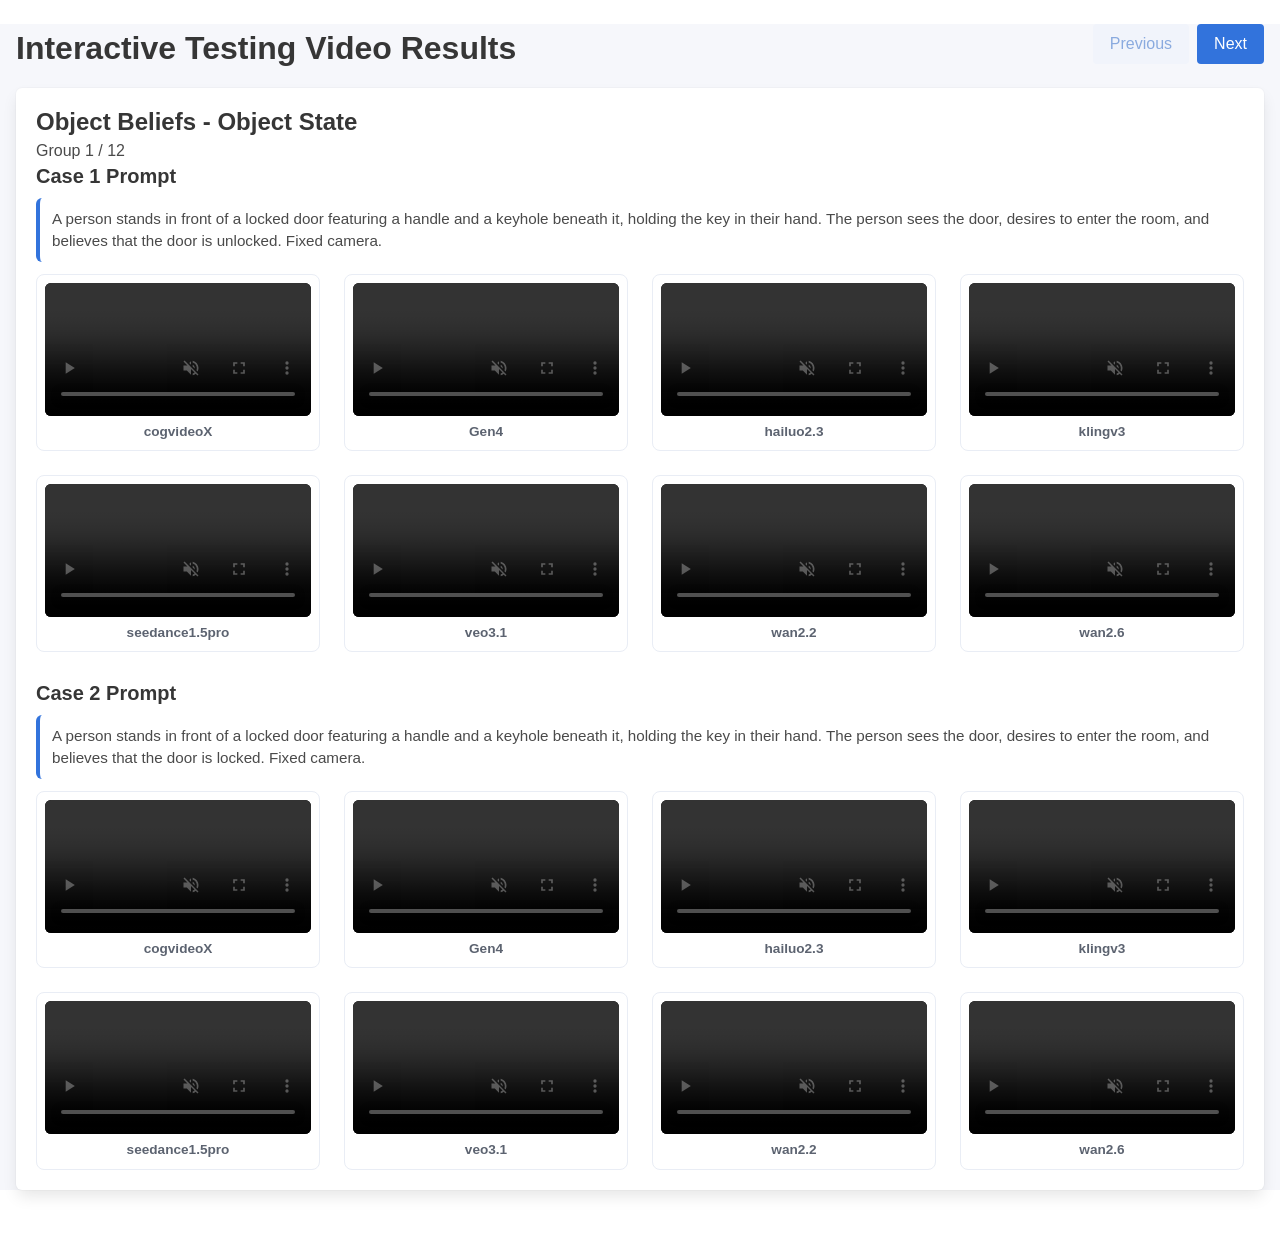
==== interactive_results.html @ 5a91885a "video demo add" ====
<!DOCTYPE html>
<html>
<head>
  <meta charset="utf-8">
  <meta name="viewport" content="width=device-width, initial-scale=1">
  <title>MindWorldBench - Interactive Video Results</title>
  <link rel="stylesheet" href="static/css/bulma.min.css">
  <style>
    body {
      background: #f6f7fb;
    }
    .page-wrap {
      max-width: 1280px;
      margin: 24px auto 48px;
      padding: 0 16px;
    }
    .topbar {
      display: flex;
      justify-content: space-between;
      align-items: center;
      gap: 12px;
      margin-bottom: 16px;
      flex-wrap: wrap;
    }
    .group-title {
      margin-bottom: 12px !important;
    }
    .prompt-box {
      background: #ffffff;
      border-left: 4px solid #3273dc;
      padding: 10px 12px;
      margin-bottom: 12px;
      border-radius: 6px;
      font-size: 0.95rem;
      line-height: 1.45;
    }
    .video-card {
      background: #fff;
      border: 1px solid #e9edf5;
      border-radius: 8px;
      padding: 8px;
    }
    .video-card video {
      width: 100%;
      border-radius: 6px;
      display: block;
      background: #000;
    }
    .model-label {
      text-align: center;
      font-size: 0.85rem;
      color: #5c6370;
      margin-top: 6px;
      margin-bottom: 0;
      font-weight: 600;
    }
    .case-title {
      margin-top: 18px;
      margin-bottom: 10px !important;
    }
  </style>
</head>
<body>
  <div class="page-wrap">
    <div class="topbar">
      <h1 class="title is-3" style="margin:0;">Interactive Testing Video Results</h1>
      <div class="buttons" style="margin:0;">
        <button id="prevBtn" class="button is-link is-light">Previous</button>
        <button id="nextBtn" class="button is-link">Next</button>
      </div>
    </div>

    <div class="box">
      <h2 id="groupTitle" class="title is-4 group-title"></h2>
      <p id="groupCounter" class="subtitle is-6" style="margin-top:-6px;"></p>

      <h3 class="title is-5 case-title">Case 1 Prompt</h3>
      <div id="case1Prompt" class="prompt-box"></div>
      <div id="case1Grid" class="columns is-multiline"></div>

      <h3 class="title is-5 case-title">Case 2 Prompt</h3>
      <div id="case2Prompt" class="prompt-box"></div>
      <div id="case2Grid" class="columns is-multiline"></div>
    </div>
  </div>

  <script>
    const models = [
      { key: "cog", label: "cogvideoX" },
      { key: "Gen4", label: "Gen4" },
      { key: "hailuo2.3", label: "hailuo2.3" },
      { key: "kling", label: "klingv3" },
      { key: "seedance1.5pro", label: "seedance1.5pro" },
      { key: "veo3.1", label: "veo3.1" },
      { key: "wan2.2", label: "wan2.2" },
      { key: "wan2.6", label: "wan2.6" }
    ];

    const groups = [
      {
        title: "Object Beliefs - Object State",
        case1Prompt: "A person stands in front of a locked door featuring a handle and a keyhole beneath it, holding the key in their hand. The person sees the door, desires to enter the room, and believes that the door is unlocked. Fixed camera.",
        case2Prompt: "A person stands in front of a locked door featuring a handle and a keyhole beneath it, holding the key in their hand. The person sees the door, desires to enter the room, and believes that the door is locked. Fixed camera."
      },
      {
        title: "Object Beliefs - Object Attributes",
        case1Prompt: "A person stands in a kitchen seeing a recently heated pot on the stove and a pair of heat-resistant gloves resting on the counter nearby. The person wants to move the pot off the stove while avoiding any burns to their hands, and believes that the pot handle is currently not hot. Fixed camera.",
        case2Prompt: "A person stands in a kitchen seeing a recently heated pot on the stove and a pair of heat-resistant gloves resting on the counter nearby. The person wants to move the pot off the stove while avoiding any burns to their hands, and believes that the pot handle is currently very hot. Fixed camera."
      },
      {
        title: "Object Beliefs - Stability",
        case1Prompt: "A tall block tower stands on a table. A person sees the block tower while holding a single block in their hand. The person desires to build the tower higher while keeping it stable, and believes that the current block tower is highly stable. Fixed camera.",
        case2Prompt: "A tall block tower stands on a table. A person sees the block tower while holding a single block in their hand. The person desires to build the tower higher while keeping it stable, and believes that the current block tower is highly unstable. Fixed camera."
      },
      {
        title: "Temporal Beliefs - Duration",
        case1Prompt: "A person stands near the end of a line at a service counter. The person sees many people queuing in front of the counter. The person wants to handle personal business and believes that they will reach the counter before the working hours end. Fixed camera.",
        case2Prompt: "A person stands near the end of a line at a service counter. The person sees many people queuing in front of the counter. The person wants to handle personal business and believes that the working hours will end before they reach the counter. Fixed camera."
      },
      {
        title: "Temporal Beliefs - Future Prediction",
        case1Prompt: "A person is in a room with an umbrella and thick winter gloves on a table. The person sees the umbrella and thick winter gloves on the table. The person prepares to go outside, wishes to carry one item, and wants to stay comfortable outdoors. The person believes that the weather outside is going to be rainy and wet. Fixed camera.",
        case2Prompt: "A person is in a room with an umbrella and thick winter gloves on a table. The person sees the umbrella and thick winter gloves on the table. The person prepares to go outside, wishes to carry one item, and wants to stay comfortable outdoors. The person believes that the weather outside is going to be snowy and cold. Fixed camera."
      },
      {
        title: "Spatial Beliefs - Containment",
        case1Prompt: "A person stands before a table observing a brightly colored toy box and a simple wooden book box. In reality, the toy box contains books, and the book box contains toys. The person wants to retrieve a toy. The person firmly believes that the toy is currently located inside the brightly colored toy box. Fixed camera.",
        case2Prompt: "A person stands before a table observing a brightly colored toy box and a simple wooden book box. In reality, the toy box contains books, and the book box contains toys. The person wants to retrieve a toy. The person firmly believes that the toy is currently located inside the simple wooden book box. Fixed camera."
      },
      {
        title: "Intrinsic Preferences - Attribute Preferences",
        case1Prompt: "A person sits at a desk with a clear glass of water and a small cup of strong coffee placed directly in front of them, observing the two beverages. The person feels extremely thirsty and strongly desires to quickly replenish hydration. The person believes that the desk currently holds water and coffee. Fixed camera.",
        case2Prompt: "A person sits at a desk with a clear glass of water and a small cup of strong coffee placed directly in front of them, observing the two beverages. The person feels extremely sleepy and strongly desires to quickly restore alertness. The person believes that the desk currently holds water and coffee. Fixed camera."
      },
      {
        title: "Intrinsic Preferences - Attribute Preferences",
        case1Prompt: "A salad and a steak are placed on the table. The person sees the two meals, desires to replenish more energy, and believes that a salad and a steak are available on the table. Fixed camera.",
        case2Prompt: "A salad and a steak are placed on the table. The person sees the two meals, desires to eat something light, and believes that a salad and a steak are available on the table. Fixed camera."
      },
      {
        title: "Intertemporal Goals - Delayed Reward",
        case1Prompt: "A person sees a piece of cake on the table and knows that waiting until tomorrow will result in more cake. The person desires to consume the cake now and believes that the piece of cake is on the table. Fixed camera.",
        case2Prompt: "A person sees a piece of cake on the table and knows that waiting until tomorrow will result in more cake. The person desires to acquire more cake later and believes that the piece of cake is on the table. Fixed camera."
      },
      {
        title: "Instrumental Goals - Trade-off Preferences",
        case1Prompt: "A person stands before two distinct paths, one muddy and one asphalt, both leading to the exact same destination. The person perceives the muddy path and the asphalt path, believes that the muddy path is a faster route while the asphalt path is slower, and desires to reach the destination as fast as possible today. Fixed camera.",
        case2Prompt: "A person stands before two distinct paths, one muddy and one asphalt, both leading to the exact same destination. The person perceives the muddy path and the asphalt path, believes that the muddy path is a faster route while the asphalt path is slower, and desires to keep their clothes and shoes completely clean today. Fixed camera."
      },
      {
        title: "Instrumental Goals - Functional Selection",
        case1Prompt: "A person sits at a table with a cup of coffee and a glass of milk in front of them. The person perceives both drinks, believes that the table holds both options, and desires to consume a beverage to stay awake and alert. Fixed camera.",
        case2Prompt: "A person sits at a table with a cup of coffee and a glass of milk in front of them. The person perceives both drinks, believes that the table holds both options, and desires to consume a beverage to fall asleep and relax. Fixed camera."
      },
      {
        title: "Rule Cue Perception - Context-Specific Rule Cues",
        case1Prompt: "A man who is Hindu and accustomed to eating with their hands is dining at a restaurant with food and utensils on the table, and he has a strong habit of eating with his hands. He desires to enjoy his meal. He clearly notices the restaurant table sign prohibiting eating with hands. Fixed camera.",
        case2Prompt: "A man who is Hindu and accustomed to eating with their hands is dining at a restaurant with food and utensils on the table, and he has a strong habit of eating with his hands. He desires to enjoy his meal. He entirely misses the restaurant table sign prohibiting eating with hands. Fixed camera."
      }
    ];

    const groupTitle = document.getElementById("groupTitle");
    const groupCounter = document.getElementById("groupCounter");
    const case1Prompt = document.getElementById("case1Prompt");
    const case2Prompt = document.getElementById("case2Prompt");
    const case1Grid = document.getElementById("case1Grid");
    const case2Grid = document.getElementById("case2Grid");
    const prevBtn = document.getElementById("prevBtn");
    const nextBtn = document.getElementById("nextBtn");

    let current = 0;

    function buildVideoCard(groupIndex, caseId, model) {
      const col = document.createElement("div");
      col.className = "column is-3";

      const card = document.createElement("div");
      card.className = "video-card";

      const video = document.createElement("video");
      video.controls = true;
      video.muted = true;
      video.loop = true;
      // Load enough data to show first frame, but no autoplay.
      video.preload = "auto";

      const src = document.createElement("source");
      src.src = `static/videos/group${groupIndex + 1}_case${caseId}_${model.key}.mp4`;
      src.type = "video/mp4";
      video.appendChild(src);

      const label = document.createElement("p");
      label.className = "model-label";
      label.textContent = model.label;

      card.appendChild(video);
      card.appendChild(label);
      col.appendChild(card);
      return col;
    }

    function renderGroup(index) {
      const g = groups[index];
      groupTitle.textContent = g.title;
      groupCounter.textContent = `Group ${index + 1} / ${groups.length}`;
      case1Prompt.textContent = g.case1Prompt;
      case2Prompt.textContent = g.case2Prompt;

      case1Grid.innerHTML = "";
      case2Grid.innerHTML = "";

      models.forEach((m) => {
        case1Grid.appendChild(buildVideoCard(index, 1, m));
        case2Grid.appendChild(buildVideoCard(index, 2, m));
      });

      prevBtn.disabled = index === 0;
      nextBtn.disabled = index === groups.length - 1;
    }

    prevBtn.addEventListener("click", () => {
      if (current > 0) {
        current -= 1;
        renderGroup(current);
      }
    });

    nextBtn.addEventListener("click", () => {
      if (current < groups.length - 1) {
        current += 1;
        renderGroup(current);
      }
    });

    renderGroup(current);
  </script>
</body>
</html>
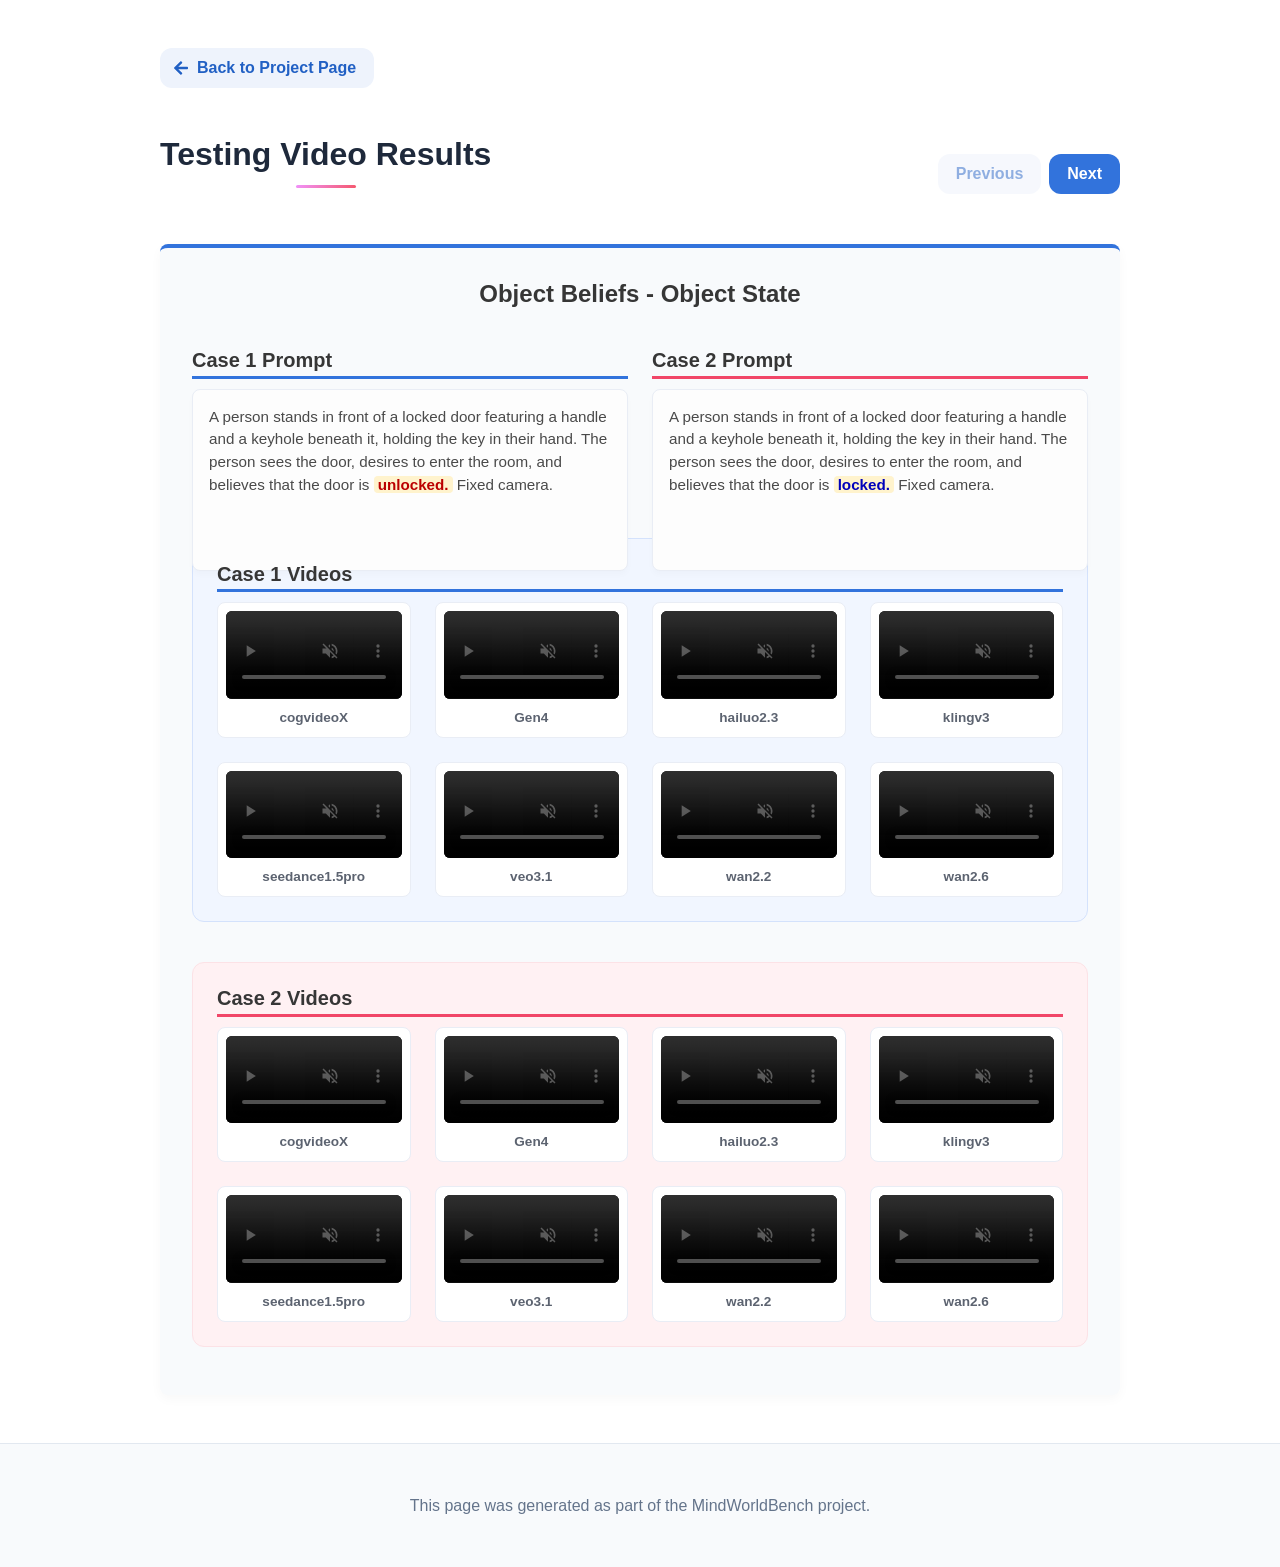
==== commit 9bf7d498: "full content-with old figs" ====
--- a/interactive_results.html
+++ b/interactive_results.html
@@ -3,84 +3,135 @@
 <head>
   <meta charset="utf-8">
   <meta name="viewport" content="width=device-width, initial-scale=1">
-  <title>MindWorldBench - Interactive Video Results</title>
+  <title>MindWorldBench - Testing Video Results</title>
+  <link rel="icon" type="image/x-icon" href="static/images/favicon.ico">
+  <link href="https://fonts.googleapis.com/css?family=Google+Sans|Noto+Sans|Castoro" rel="stylesheet">
   <link rel="stylesheet" href="static/css/bulma.min.css">
-  <style>
-    body {
-      background: #f6f7fb;
-    }
-    .page-wrap {
-      max-width: 1280px;
-      margin: 24px auto 48px;
-      padding: 0 16px;
-    }
-    .topbar {
-      display: flex;
-      justify-content: space-between;
-      align-items: center;
-      gap: 12px;
-      margin-bottom: 16px;
-      flex-wrap: wrap;
-    }
-    .group-title {
-      margin-bottom: 12px !important;
-    }
-    .prompt-box {
-      background: #ffffff;
-      border-left: 4px solid #3273dc;
-      padding: 10px 12px;
-      margin-bottom: 12px;
-      border-radius: 6px;
-      font-size: 0.95rem;
-      line-height: 1.45;
-    }
-    .video-card {
-      background: #fff;
-      border: 1px solid #e9edf5;
-      border-radius: 8px;
-      padding: 8px;
-    }
-    .video-card video {
-      width: 100%;
-      border-radius: 6px;
-      display: block;
-      background: #000;
-    }
-    .model-label {
-      text-align: center;
-      font-size: 0.85rem;
-      color: #5c6370;
-      margin-top: 6px;
-      margin-bottom: 0;
-      font-weight: 600;
-    }
-    .case-title {
-      margin-top: 18px;
-      margin-bottom: 10px !important;
-    }
-  </style>
+  <link rel="stylesheet" href="static/css/fontawesome.all.min.css">
+  <link rel="stylesheet" href="static/css/index.css">
+  <script defer src="static/js/fontawesome.all.min.js"></script>
 </head>
 <body>
-  <div class="page-wrap">
-    <div class="topbar">
-      <h1 class="title is-3" style="margin:0;">Interactive Testing Video Results</h1>
-      <div class="buttons" style="margin:0;">
-        <button id="prevBtn" class="button is-link is-light">Previous</button>
-        <button id="nextBtn" class="button is-link">Next</button>
+
+  <!-- Back button to main page -->
+  <section class="section" style="padding-bottom: 0;">
+    <div class="container is-max-desktop">
+      <a href="index.html" class="button is-link is-light">
+        <span class="icon">
+          <i class="fas fa-arrow-left"></i>
+        </span>
+        <span>Back to Project Page</span>
+      </a>
+    </div>
+  </section>
+
+<!-- Testing Video Results -->
+<section class="section" id="interactive-results">
+  <div class="container is-max-desktop">
+    <style>
+      .case-wrap-1 {
+        background-color: #f1f6ff; /* soft gentle blue */
+        border-radius: 12px;
+        padding: 1.5rem;
+        margin-bottom: 2.5rem;
+        border: 1px solid #d4e2fc;
+      }
+      .case-wrap-2 {
+        background-color: #fff1f3; /* soft gentle red */
+        border-radius: 12px;
+        padding: 1.5rem;
+        margin-bottom: 1rem;
+        border: 1px solid #fce2e6;
+      }
+      .overall-box {
+        background-color: #f8fafc !important; /* overall container soft gray */
+        box-shadow: 0 4px 12px rgba(0,0,0,0.03);
+      }
+      .page-wrap {
+        max-width: 1280px;
+        margin: 0 auto;
+      }
+      .topbar {
+        display: flex;
+        justify-content: space-between;
+        align-items: center;
+        gap: 12px;
+        margin-bottom: 24px;
+        flex-wrap: wrap;
+      }
+      .prompt-box {
+        background: #fdfdfd;
+        border: 1px solid #e9edf5;
+        border-radius: 8px;
+        padding: 16px;
+        font-size: 0.95rem;
+        line-height: 1.5;
+        height: 100%;
+        box-shadow: 0 4px 6px rgba(0,0,0,0.02);
+      }
+      .prompt-box b {
+        font-weight: 700;
+        background: #fff3cd;
+        padding: 0 4px;
+        border-radius: 4px;
+      }
+      .video-card {
+        background: #fff;
+        border: 1px solid #e9edf5;
+        border-radius: 8px;
+        padding: 8px;
+      }
+      .video-card video {
+        width: 100%;
+        border-radius: 6px;
+        display: block;
+        background: #000;
+      }
+      .model-label {
+        text-align: center;
+        font-size: 0.85rem;
+        color: #5c6370;
+        margin-top: 8px;
+        margin-bottom: 0;
+        font-weight: 600;
+      }
+      .case-title {
+        margin-top: 18px;
+        margin-bottom: 10px !important;
+        font-weight: bold;
+        border-bottom: 3px solid #3273dc;
+        padding-bottom: 4px;
+      }
+      .interactive-controls {
+        margin-bottom: 2rem;
+      }
+    </style>
+
+    <div class="page-wrap">
+      <div class="topbar">
+        <h2 class="title is-3" style="margin:0;">Testing Video Results</h2>
+        <div class="buttons" style="margin:0;">
+          <button id="prevBtn" class="button is-link is-light">Previous</button>
+          <button id="nextBtn" class="button is-link">Next</button>
+        </div>
       </div>
-    </div>
-
-    <div class="box">
-      <h2 id="groupTitle" class="title is-4 group-title"></h2>
-      <p id="groupCounter" class="subtitle is-6" style="margin-top:-6px;"></p>
-
-      <h3 class="title is-5 case-title">Case 1 Prompt</h3>
-      <div id="case1Prompt" class="prompt-box"></div>
-      <div id="case1Grid" class="columns is-multiline"></div>
-
-      <h3 class="title is-5 case-title">Case 2 Prompt</h3>
-      <div id="case2Prompt" class="prompt-box"></div>
-      <div id="case2Grid" class="columns is-multiline"></div>
+
+      <div class="box overall-box" style="padding: 2rem; border-top: 4px solid #3273dc; border-radius: 8px;">
+        <h3 id="groupTitle" class="title is-4 has-text-centered" style="margin-bottom: 1.5rem;"></h3>
+        
+        <div class="columns is-desktop interactive-controls">
+          <div class="column is-6">
+            <h4 class="title is-5 case-title">Case 1 Prompt</h4>
+            <div id="case1Prompt" class="prompt-box"></div>
+          </div>
+          <div class="column is-6">
+            <h4 class="title is-5 case-title" style="border-bottom-color: #f14668;">Case 2 Prompt</h4>
+            <div id="case2Prompt" class="prompt-box"></div>
+          </div>
+        </div>
+
+        <div id="videoContainer"></div>
+      </div>
     </div>
   </div>
 
@@ -97,74 +148,24 @@
     ];
 
     const groups = [
-      {
-        title: "Object Beliefs - Object State",
-        case1Prompt: "A person stands in front of a locked door featuring a handle and a keyhole beneath it, holding the key in their hand. The person sees the door, desires to enter the room, and believes that the door is unlocked. Fixed camera.",
-        case2Prompt: "A person stands in front of a locked door featuring a handle and a keyhole beneath it, holding the key in their hand. The person sees the door, desires to enter the room, and believes that the door is locked. Fixed camera."
-      },
-      {
-        title: "Object Beliefs - Object Attributes",
-        case1Prompt: "A person stands in a kitchen seeing a recently heated pot on the stove and a pair of heat-resistant gloves resting on the counter nearby. The person wants to move the pot off the stove while avoiding any burns to their hands, and believes that the pot handle is currently not hot. Fixed camera.",
-        case2Prompt: "A person stands in a kitchen seeing a recently heated pot on the stove and a pair of heat-resistant gloves resting on the counter nearby. The person wants to move the pot off the stove while avoiding any burns to their hands, and believes that the pot handle is currently very hot. Fixed camera."
-      },
-      {
-        title: "Object Beliefs - Stability",
-        case1Prompt: "A tall block tower stands on a table. A person sees the block tower while holding a single block in their hand. The person desires to build the tower higher while keeping it stable, and believes that the current block tower is highly stable. Fixed camera.",
-        case2Prompt: "A tall block tower stands on a table. A person sees the block tower while holding a single block in their hand. The person desires to build the tower higher while keeping it stable, and believes that the current block tower is highly unstable. Fixed camera."
-      },
-      {
-        title: "Temporal Beliefs - Duration",
-        case1Prompt: "A person stands near the end of a line at a service counter. The person sees many people queuing in front of the counter. The person wants to handle personal business and believes that they will reach the counter before the working hours end. Fixed camera.",
-        case2Prompt: "A person stands near the end of a line at a service counter. The person sees many people queuing in front of the counter. The person wants to handle personal business and believes that the working hours will end before they reach the counter. Fixed camera."
-      },
-      {
-        title: "Temporal Beliefs - Future Prediction",
-        case1Prompt: "A person is in a room with an umbrella and thick winter gloves on a table. The person sees the umbrella and thick winter gloves on the table. The person prepares to go outside, wishes to carry one item, and wants to stay comfortable outdoors. The person believes that the weather outside is going to be rainy and wet. Fixed camera.",
-        case2Prompt: "A person is in a room with an umbrella and thick winter gloves on a table. The person sees the umbrella and thick winter gloves on the table. The person prepares to go outside, wishes to carry one item, and wants to stay comfortable outdoors. The person believes that the weather outside is going to be snowy and cold. Fixed camera."
-      },
-      {
-        title: "Spatial Beliefs - Containment",
-        case1Prompt: "A person stands before a table observing a brightly colored toy box and a simple wooden book box. In reality, the toy box contains books, and the book box contains toys. The person wants to retrieve a toy. The person firmly believes that the toy is currently located inside the brightly colored toy box. Fixed camera.",
-        case2Prompt: "A person stands before a table observing a brightly colored toy box and a simple wooden book box. In reality, the toy box contains books, and the book box contains toys. The person wants to retrieve a toy. The person firmly believes that the toy is currently located inside the simple wooden book box. Fixed camera."
-      },
-      {
-        title: "Intrinsic Preferences - Attribute Preferences",
-        case1Prompt: "A person sits at a desk with a clear glass of water and a small cup of strong coffee placed directly in front of them, observing the two beverages. The person feels extremely thirsty and strongly desires to quickly replenish hydration. The person believes that the desk currently holds water and coffee. Fixed camera.",
-        case2Prompt: "A person sits at a desk with a clear glass of water and a small cup of strong coffee placed directly in front of them, observing the two beverages. The person feels extremely sleepy and strongly desires to quickly restore alertness. The person believes that the desk currently holds water and coffee. Fixed camera."
-      },
-      {
-        title: "Intrinsic Preferences - Attribute Preferences",
-        case1Prompt: "A salad and a steak are placed on the table. The person sees the two meals, desires to replenish more energy, and believes that a salad and a steak are available on the table. Fixed camera.",
-        case2Prompt: "A salad and a steak are placed on the table. The person sees the two meals, desires to eat something light, and believes that a salad and a steak are available on the table. Fixed camera."
-      },
-      {
-        title: "Intertemporal Goals - Delayed Reward",
-        case1Prompt: "A person sees a piece of cake on the table and knows that waiting until tomorrow will result in more cake. The person desires to consume the cake now and believes that the piece of cake is on the table. Fixed camera.",
-        case2Prompt: "A person sees a piece of cake on the table and knows that waiting until tomorrow will result in more cake. The person desires to acquire more cake later and believes that the piece of cake is on the table. Fixed camera."
-      },
-      {
-        title: "Instrumental Goals - Trade-off Preferences",
-        case1Prompt: "A person stands before two distinct paths, one muddy and one asphalt, both leading to the exact same destination. The person perceives the muddy path and the asphalt path, believes that the muddy path is a faster route while the asphalt path is slower, and desires to reach the destination as fast as possible today. Fixed camera.",
-        case2Prompt: "A person stands before two distinct paths, one muddy and one asphalt, both leading to the exact same destination. The person perceives the muddy path and the asphalt path, believes that the muddy path is a faster route while the asphalt path is slower, and desires to keep their clothes and shoes completely clean today. Fixed camera."
-      },
-      {
-        title: "Instrumental Goals - Functional Selection",
-        case1Prompt: "A person sits at a table with a cup of coffee and a glass of milk in front of them. The person perceives both drinks, believes that the table holds both options, and desires to consume a beverage to stay awake and alert. Fixed camera.",
-        case2Prompt: "A person sits at a table with a cup of coffee and a glass of milk in front of them. The person perceives both drinks, believes that the table holds both options, and desires to consume a beverage to fall asleep and relax. Fixed camera."
-      },
-      {
-        title: "Rule Cue Perception - Context-Specific Rule Cues",
-        case1Prompt: "A man who is Hindu and accustomed to eating with their hands is dining at a restaurant with food and utensils on the table, and he has a strong habit of eating with his hands. He desires to enjoy his meal. He clearly notices the restaurant table sign prohibiting eating with hands. Fixed camera.",
-        case2Prompt: "A man who is Hindu and accustomed to eating with their hands is dining at a restaurant with food and utensils on the table, and he has a strong habit of eating with his hands. He desires to enjoy his meal. He entirely misses the restaurant table sign prohibiting eating with hands. Fixed camera."
-      }
+      { title: "Object Beliefs - Object State", case1Prompt: "A person stands in front of a locked door featuring a handle and a keyhole beneath it, holding the key in their hand. The person sees the door, desires to enter the room, and believes that the door is <b style='color:#b00;'>unlocked.</b> Fixed camera.", case2Prompt: "A person stands in front of a locked door featuring a handle and a keyhole beneath it, holding the key in their hand. The person sees the door, desires to enter the room, and believes that the door is <b style='color:#00b;'>locked.</b> Fixed camera." },
+      { title: "Object Beliefs - Object Attributes", case1Prompt: "A person stands in a kitchen seeing a recently heated pot on the stove and a pair of heat-resistant gloves resting on the counter nearby. The person wants to move the pot off the stove while avoiding any burns to their hands, and believes that the pot handle is currently <b style='color:#b00;'>not</b> hot. Fixed camera.", case2Prompt: "A person stands in a kitchen seeing a recently heated pot on the stove and a pair of heat-resistant gloves resting on the counter nearby. The person wants to move the pot off the stove while avoiding any burns to their hands, and believes that the pot handle is currently <b style='color:#00b;'>very</b> hot. Fixed camera." },
+      { title: "Object Beliefs - Stability", case1Prompt: "A tall block tower stands on a table. A person sees the block tower while holding a single block in their hand. The person desires to build the tower higher while keeping it stable, and believes that the current block tower is highly <b style='color:#b00;'>stable.</b> Fixed camera.", case2Prompt: "A tall block tower stands on a table. A person sees the block tower while holding a single block in their hand. The person desires to build the tower higher while keeping it stable, and believes that the current block tower is highly <b style='color:#00b;'>unstable.</b> Fixed camera." },
+      { title: "Temporal Beliefs - Duration", case1Prompt: "A person stands near the end of a line at a service counter. The person sees many people queuing in front of the counter. The person wants to handle personal business and believes that <b style='color:#b00;'>they will reach the counter before</b> the working hours <b style='color:#b00;'>end.</b> Fixed camera.", case2Prompt: "A person stands near the end of a line at a service counter. The person sees many people queuing in front of the counter. The person wants to handle personal business and believes that the working hours <b style='color:#00b;'>will end before they reach the counter.</b> Fixed camera." },
+      { title: "Temporal Beliefs - Future Prediction", case1Prompt: "A person is in a room with an umbrella and thick winter gloves on a table. The person sees the umbrella and thick winter gloves on the table. The person prepares to go outside, wishes to carry one item, and wants to stay comfortable outdoors. The person believes that the weather outside is going to be <b style='color:#b00;'>rainy</b> and <b style='color:#b00;'>wet.</b> Fixed camera.", case2Prompt: "A person is in a room with an umbrella and thick winter gloves on a table. The person sees the umbrella and thick winter gloves on the table. The person prepares to go outside, wishes to carry one item, and wants to stay comfortable outdoors. The person believes that the weather outside is going to be <b style='color:#00b;'>snowy</b> and <b style='color:#00b;'>cold.</b> Fixed camera." },
+      { title: "Spatial Beliefs - Containment", case1Prompt: "A person stands before a table observing a brightly colored toy box and a simple wooden book box. In reality, the toy box contains books, and the book box contains toys. The person wants to retrieve a toy. The person firmly believes that the toy is currently located inside the <b style='color:#b00;'>brightly colored toy</b> box. Fixed camera.", case2Prompt: "A person stands before a table observing a brightly colored toy box and a simple wooden book box. In reality, the toy box contains books, and the book box contains toys. The person wants to retrieve a toy. The person firmly believes that the toy is currently located inside the <b style='color:#00b;'>simple wooden book</b> box. Fixed camera." },
+      { title: "Intrinsic Preferences - Attribute Preferences", case1Prompt: "A person sits at a desk with a clear glass of water and a small cup of strong coffee placed directly in front of them, observing the two beverages. The person feels extremely <b style='color:#b00;'>thirsty</b> and strongly desires to quickly <b style='color:#b00;'>replenish hydration.</b> The person believes that the desk currently holds water and coffee. Fixed camera.", case2Prompt: "A person sits at a desk with a clear glass of water and a small cup of strong coffee placed directly in front of them, observing the two beverages. The person feels extremely <b style='color:#00b;'>sleepy</b> and strongly desires to quickly <b style='color:#00b;'>restore alertness.</b> The person believes that the desk currently holds water and coffee. Fixed camera." },
+      { title: "Intrinsic Preferences - Attribute Preferences", case1Prompt: "A salad and a steak are placed on the table. The person sees the two meals, desires to <b style='color:#b00;'>replenish more energy,</b> and believes that a salad and a steak are available on the table. Fixed camera.", case2Prompt: "A salad and a steak are placed on the table. The person sees the two meals, desires to <b style='color:#00b;'>eat something light,</b> and believes that a salad and a steak are available on the table. Fixed camera." },
+      { title: "Intertemporal Goals - Delayed Reward", case1Prompt: "A person sees a piece of cake on the table and knows that waiting until tomorrow will result in more cake. The person desires to <b style='color:#b00;'>consume the</b> cake <b style='color:#b00;'>now</b> and believes that the piece of cake is on the table. Fixed camera.", case2Prompt: "A person sees a piece of cake on the table and knows that waiting until tomorrow will result in more cake. The person desires to <b style='color:#00b;'>acquire more</b> cake <b style='color:#00b;'>later</b> and believes that the piece of cake is on the table. Fixed camera." },
+      { title: "Instrumental Goals - Trade-off Preferences", case1Prompt: "A person stands before two distinct paths, one muddy and one asphalt, both leading to the exact same destination. The person perceives the muddy path and the asphalt path, believes that the muddy path is a faster route while the asphalt path is slower, and desires to <b style='color:#b00;'>reach the destination as fast as possible</b> today. Fixed camera.", case2Prompt: "A person stands before two distinct paths, one muddy and one asphalt, both leading to the exact same destination. The person perceives the muddy path and the asphalt path, believes that the muddy path is a faster route while the asphalt path is slower, and desires to <b style='color:#00b;'>keep their clothes and shoes completely clean</b> today. Fixed camera." },
+      { title: "Instrumental Goals - Functional Selection", case1Prompt: "A person sits at a table with a cup of coffee and a glass of milk in front of them. The person perceives both drinks, believes that the table holds both options, and desires to consume a beverage to <b style='color:#b00;'>stay awake</b> and <b style='color:#b00;'>alert.</b> Fixed camera.", case2Prompt: "A person sits at a table with a cup of coffee and a glass of milk in front of them. The person perceives both drinks, believes that the table holds both options, and desires to consume a beverage to <b style='color:#00b;'>fall asleep</b> and <b style='color:#00b;'>relax.</b> Fixed camera." },
+      { title: "Rule Cue Perception - Context-Specific Rule Cues", case1Prompt: "A man who is Hindu and accustomed to eating with their hands is dining at a restaurant with food and utensils on the table, and he has a strong habit of eating with his hands. He desires to enjoy his meal. He <b style='color:#b00;'>clearly notices</b> the restaurant table sign prohibiting eating with hands. Fixed camera.", case2Prompt: "A man who is Hindu and accustomed to eating with their hands is dining at a restaurant with food and utensils on the table, and he has a strong habit of eating with his hands. He desires to enjoy his meal. He <b style='color:#00b;'>entirely misses</b> the restaurant table sign prohibiting eating with hands. Fixed camera." }
     ];
 
     const groupTitle = document.getElementById("groupTitle");
-    const groupCounter = document.getElementById("groupCounter");
     const case1Prompt = document.getElementById("case1Prompt");
     const case2Prompt = document.getElementById("case2Prompt");
-    const case1Grid = document.getElementById("case1Grid");
-    const case2Grid = document.getElementById("case2Grid");
+    const videoContainer = document.getElementById("videoContainer");
     const prevBtn = document.getElementById("prevBtn");
     const nextBtn = document.getElementById("nextBtn");
 
@@ -172,7 +173,7 @@
 
     function buildVideoCard(groupIndex, caseId, model) {
       const col = document.createElement("div");
-      col.className = "column is-3";
+      col.className = "column is-3-desktop is-4-tablet is-6-mobile";
 
       const card = document.createElement("div");
       card.className = "video-card";
@@ -181,7 +182,6 @@
       video.controls = true;
       video.muted = true;
       video.loop = true;
-      // Load enough data to show first frame, but no autoplay.
       video.preload = "auto";
 
       const src = document.createElement("source");
@@ -201,23 +201,61 @@
 
     function renderGroup(index) {
       const g = groups[index];
-      groupTitle.textContent = g.title;
-      groupCounter.textContent = `Group ${index + 1} / ${groups.length}`;
-      case1Prompt.textContent = g.case1Prompt;
-      case2Prompt.textContent = g.case2Prompt;
-
-      case1Grid.innerHTML = "";
-      case2Grid.innerHTML = "";
+      groupTitle.innerHTML = g.title;
+      case1Prompt.innerHTML = g.case1Prompt;
+      case2Prompt.innerHTML = g.case2Prompt;
+
+      videoContainer.innerHTML = "";
+
+      const case1Wrap = document.createElement("div");
+      case1Wrap.className = "case-wrap-1";
+      const case1Heading = document.createElement("h4");
+      case1Heading.className = "title is-5 case-title";
+      case1Heading.textContent = "Case 1 Videos";
+      case1Heading.style.marginTop = "0";
+      case1Wrap.appendChild(case1Heading);
+
+      const case1Grid = document.createElement("div");
+      case1Grid.className = "columns is-multiline is-mobile";
+      
+      const case2Wrap = document.createElement("div");
+      case2Wrap.className = "case-wrap-2";
+      const case2Heading = document.createElement("h4");
+      case2Heading.className = "title is-5 case-title";
+      case2Heading.style.borderBottomColor = "#f14668";
+      case2Heading.style.marginTop = "0";
+      case2Heading.textContent = "Case 2 Videos";
+      case2Wrap.appendChild(case2Heading);
+
+      const case2Grid = document.createElement("div");
+      case2Grid.className = "columns is-multiline is-mobile";
 
       models.forEach((m) => {
         case1Grid.appendChild(buildVideoCard(index, 1, m));
         case2Grid.appendChild(buildVideoCard(index, 2, m));
       });
 
+      case1Wrap.appendChild(case1Grid);
+      case2Wrap.appendChild(case2Grid);
+
+      videoContainer.appendChild(case1Wrap);
+      videoContainer.appendChild(case2Wrap);
+
       prevBtn.disabled = index === 0;
       nextBtn.disabled = index === groups.length - 1;
     }
 
+    // Keyboard navigation
+    document.addEventListener("keydown", (e) => {
+      if (e.key === "ArrowLeft" && current > 0) {
+        current -= 1;
+        renderGroup(current);
+      } else if (e.key === "ArrowRight" && current < groups.length - 1) {
+        current += 1;
+        renderGroup(current);
+      }
+    });
+
     prevBtn.addEventListener("click", () => {
       if (current > 0) {
         current -= 1;
@@ -234,5 +272,22 @@
 
     renderGroup(current);
   </script>
+</section>
+<!-- End Testing Video Results -->
+
+  <footer class="footer">
+    <div class="container">
+      <div class="columns is-centered">
+        <div class="column is-8">
+          <div class="content has-text-centered">
+            <p>
+              This page was generated as part of the MindWorldBench project.
+            </p>
+          </div>
+        </div>
+      </div>
+    </div>
+  </footer>
+
 </body>
 </html>
--- a/static/css/index.css
+++ b/static/css/index.css
@@ -0,0 +1,780 @@
+/* Modern CSS Variables for consistent theming */
+:root {
+  --primary-color: #2563eb;
+  --primary-hover: #1d4ed8;
+  --secondary-color: #64748b;
+  --accent-color: #0ea5e9;
+  --text-primary: #1e293b;
+  --text-secondary: #64748b;
+  --text-light: #94a3b8;
+  --background-primary: #ffffff;
+  --background-secondary: #f8fafc;
+  --background-accent: #f1f5f9;
+  --border-color: #e2e8f0;
+  --shadow-sm: 0 1px 2px 0 rgb(0 0 0 / 0.05);
+  --shadow-md: 0 4px 6px -1px rgb(0 0 0 / 0.1), 0 2px 4px -2px rgb(0 0 0 / 0.1);
+  --shadow-lg: 0 10px 15px -3px rgb(0 0 0 / 0.1), 0 4px 6px -4px rgb(0 0 0 / 0.1);
+  --shadow-xl: 0 20px 25px -5px rgb(0 0 0 / 0.1), 0 8px 10px -6px rgb(0 0 0 / 0.1);
+  --gradient-primary: linear-gradient(135deg, #667eea 0%, #764ba2 100%);
+  --gradient-accent: linear-gradient(135deg, #f093fb 0%, #f5576c 100%);
+  --gradient-subtle: linear-gradient(135deg, #ffecd2 0%, #fcb69f 100%);
+  --border-radius: 12px;
+  --border-radius-lg: 16px;
+  --transition: all 0.3s cubic-bezier(0.4, 0, 0.2, 1);
+}
+
+/* Smooth scrolling for better UX */
+html {
+  scroll-behavior: smooth;
+}
+
+body {
+  font-family: 'Inter', 'Segoe UI', -apple-system, BlinkMacSystemFont, sans-serif;
+  color: var(--text-primary);
+  line-height: 1.6;
+  font-size: 16px;
+  background-color: var(--background-primary);
+  -webkit-font-smoothing: antialiased;
+  -moz-osx-font-smoothing: grayscale;
+}
+
+
+/* Modern Button Styles */
+.button {
+  border-radius: var(--border-radius) !important;
+  font-weight: 600 !important;
+  transition: var(--transition) !important;
+  border: 2px solid transparent !important;
+  position: relative;
+  overflow: hidden;
+}
+
+.button.is-dark {
+  background: var(--text-primary) !important;
+  border: none !important;
+  color: white !important;
+  box-shadow: var(--shadow-md);
+}
+
+.button.is-dark:hover {
+  transform: translateY(-2px);
+  box-shadow: var(--shadow-lg);
+  background: var(--primary-color) !important;
+}
+
+.button.is-dark:active {
+  transform: translateY(0);
+  box-shadow: var(--shadow-md);
+}
+
+.footer .icon-link {
+    font-size: 25px;
+    color: var(--text-secondary);
+    transition: var(--transition);
+}
+
+.footer .icon-link:hover {
+    color: var(--primary-color);
+    transform: translateY(-2px);
+}
+
+.link-block a {
+    margin: 8px 4px;
+}
+
+.dnerf {
+  font-variant: small-caps;
+}
+
+
+/* Hero Section Modernization */
+.hero {
+  position: relative;
+  overflow: hidden;
+}
+
+.hero.is-light {
+  background: var(--background-secondary);
+  border-top: 1px solid var(--border-color);
+  border-bottom: 1px solid var(--border-color);
+}
+
+.hero-body {
+  padding: 4rem 1.5rem;
+}
+
+.teaser .hero-body {
+  padding-top: 2rem;
+  padding-bottom: 4rem;
+}
+
+.teaser {
+  font-family: 'Inter', sans-serif;
+}
+
+
+/* Publication Content Styling */
+.publication-title {
+    font-family: 'Inter', sans-serif !important;
+    font-weight: 800 !important;
+    color: var(--text-primary) !important;
+    margin-bottom: 2rem !important;
+    line-height: 1.1 !important;
+}
+
+.publication-banner {
+  max-height: 70vh;
+  border-radius: var(--border-radius-lg);
+  overflow: hidden;
+  box-shadow: var(--shadow-xl);
+  margin: 2rem 0;
+}
+
+.publication-banner video {
+  position: relative;
+  left: auto;
+  top: auto;
+  transform: none;
+  object-fit: cover;
+  width: 100%;
+  height: 100%;
+  border-radius: var(--border-radius-lg);
+}
+
+.publication-header .hero-body {
+  padding: 6rem 1.5rem 4rem;
+}
+
+.publication-authors {
+    font-family: 'Inter', sans-serif !important;
+    font-weight: 500;
+    margin-bottom: 1.5rem;
+}
+
+.publication-venue {
+    color: var(--text-secondary);
+    width: fit-content;
+    font-weight: 600;
+    background: var(--background-accent);
+    padding: 0.5rem 1rem;
+    border-radius: var(--border-radius);
+    margin-top: 1rem;
+    display: inline-block;
+}
+
+.publication-awards {
+    color: #ef4444;
+    width: fit-content;
+    font-weight: 700;
+    background: linear-gradient(135deg, #fef2f2, #fee2e2);
+    padding: 0.5rem 1rem;
+    border-radius: var(--border-radius);
+    border-left: 4px solid #ef4444;
+    margin-top: 1rem;
+}
+
+.publication-authors a {
+   color: var(--primary-color) !important;
+   text-decoration: none;
+   font-weight: 600;
+   transition: var(--transition);
+   position: relative;
+}
+
+.publication-authors a::after {
+    content: '';
+    position: absolute;
+    width: 0;
+    height: 2px;
+    bottom: -2px;
+    left: 0;
+    background: var(--gradient-accent);
+    transition: var(--transition);
+}
+
+.publication-authors a:hover::after {
+    width: 100%;
+}
+
+.publication-authors a:hover {
+    color: var(--primary-hover) !important;
+}
+
+.author-block {
+  display: inline-block;
+  margin-right: 0.5rem;
+}
+
+.publication-banner img {
+  border-radius: var(--border-radius-lg);
+  box-shadow: var(--shadow-lg);
+  transition: var(--transition);
+}
+
+.publication-banner img:hover {
+  transform: scale(1.02);
+  box-shadow: var(--shadow-xl);
+}
+
+/* Modern Video and Carousel Styling */
+.publication-video {
+    position: relative;
+    width: 100%;
+    height: 0;
+    padding-bottom: 56.25%;
+    overflow: hidden;
+    border-radius: var(--border-radius-lg) !important;
+    box-shadow: var(--shadow-xl);
+    transition: var(--transition);
+}
+
+.publication-video:hover {
+    transform: translateY(-4px);
+    box-shadow: var(--shadow-xl);
+}
+
+.publication-video iframe {
+    position: absolute;
+    top: 0;
+    left: 0;
+    width: 100%;
+    height: 100%;
+    border-radius: var(--border-radius-lg);
+}
+
+.publication-body img {
+  border-radius: var(--border-radius);
+  box-shadow: var(--shadow-md);
+  transition: var(--transition);
+}
+
+.publication-body img:hover {
+  transform: translateY(-2px);
+  box-shadow: var(--shadow-lg);
+}
+
+.results-carousel {
+  overflow: hidden;
+  padding: 1rem 0;
+}
+
+.results-carousel .item {
+  margin: 1rem;
+  overflow: hidden;
+  padding: 1.5rem;
+  font-size: 0;
+  background: var(--background-primary);
+  border-radius: var(--border-radius-lg);
+  box-shadow: var(--shadow-md);
+  transition: var(--transition);
+  border: 1px solid var(--border-color);
+}
+
+.results-carousel .item:hover {
+  transform: translateY(-4px);
+  box-shadow: var(--shadow-lg);
+}
+
+.results-carousel .item img,
+.results-carousel video {
+  margin: 0;
+  border-radius: var(--border-radius);
+  width: 100%;
+  height: auto;
+}
+
+.results-carousel .subtitle {
+  font-size: 1rem !important;
+  color: var(--text-secondary);
+  margin-top: 1rem;
+  font-weight: 500;
+}
+
+.plain-figure {
+  width: 100%;
+}
+
+.plain-figure img {
+  display: block;
+  width: 100%;
+  height: auto;
+  margin: 0;
+}
+
+.plain-figure img.eval-demo-image {
+  display: block;
+  width: 70% !important;
+  max-width: 900px !important;
+  height: auto !important;
+  margin: 0 auto !important;
+}
+
+.plain-figure .subtitle {
+  font-size: 1rem !important;
+  color: var(--text-secondary);
+  margin-top: 1rem;
+  font-weight: 500;
+}
+
+/* Pagination and Misc Improvements */
+.slider-pagination .slider-page {
+  background: var(--primary-color);
+  border-radius: 50%;
+  transition: var(--transition);
+}
+
+.slider-pagination .slider-page.is-active {
+  background: var(--primary-hover);
+  transform: scale(1.2);
+}
+
+.eql-cntrb { 
+  font-size: 0.875rem;
+  color: var(--text-light);
+  font-style: italic;
+}
+
+/* Section Titles */
+.title.is-3 {
+  font-family: 'Inter', sans-serif !important;
+  font-weight: 700 !important;
+  color: var(--text-primary);
+  margin-bottom: 2rem !important;
+  position: relative;
+  padding-bottom: 1rem;
+  text-align: center;
+}
+
+.title.is-3::after {
+  content: '';
+  position: absolute;
+  bottom: 0;
+  left: 50%;
+  transform: translateX(-50%);
+  width: 60px;
+  height: 3px;
+  background: var(--gradient-accent);
+  border-radius: 2px;
+}
+
+/* Content Improvements */
+.content.has-text-justified {
+  font-size: 1.1rem;
+  line-height: 1.8;
+  color: var(--text-secondary);
+}
+
+.content.has-text-justified p {
+  margin-bottom: 1.5rem;
+}
+
+/* Footer Improvements */
+.footer {
+  background: var(--background-secondary);
+  border-top: 1px solid var(--border-color);
+  padding: 3rem 1.5rem;
+}
+
+.footer .content {
+  color: var(--text-secondary);
+  line-height: 1.7;
+}
+
+.footer a {
+  color: var(--primary-color);
+  text-decoration: none;
+  transition: var(--transition);
+}
+
+.footer a:hover {
+  color: var(--primary-hover);
+  text-decoration: underline;
+}
+
+/* BibTeX Styling */
+pre {
+  background: var(--background-accent) !important;
+  border: 1px solid var(--border-color) !important;
+  border-radius: var(--border-radius) !important;
+  padding: 1.5rem !important;
+  font-size: 0.9rem !important;
+  overflow-x: auto;
+  box-shadow: var(--shadow-sm);
+}
+
+code {
+  background: var(--background-accent) !important;
+  color: var(--text-primary) !important;
+  font-family: 'SF Mono', 'Monaco', 'Cascadia Code', 'Roboto Mono', monospace !important;
+}
+
+/* BibTeX Section Improvements */
+.bibtex-header {
+  display: flex;
+  justify-content: space-between;
+  align-items: center;
+  margin-bottom: 1rem;
+}
+
+.copy-bibtex-btn {
+  background: var(--primary-color);
+  color: white;
+  border: none;
+  border-radius: var(--border-radius);
+  padding: 0.75rem 1rem;
+  font-size: 0.9rem;
+  font-weight: 600;
+  cursor: pointer;
+  transition: var(--transition);
+  display: inline-flex;
+  align-items: center;
+  gap: 0.5rem;
+}
+
+.copy-bibtex-btn:hover {
+  background: var(--primary-hover);
+  transform: translateY(-2px);
+  box-shadow: var(--shadow-md);
+}
+
+.copy-bibtex-btn.copied {
+  background: #10b981;
+}
+
+.copy-bibtex-btn.copied .copy-text::after {
+  content: "ied!";
+}
+
+/* Scroll to Top Button */
+.scroll-to-top {
+  position: fixed;
+  bottom: 2rem;
+  right: 2rem;
+  width: 50px;
+  height: 50px;
+  background: var(--primary-color);
+  color: white;
+  border: none;
+  border-radius: 50%;
+  cursor: pointer;
+  opacity: 0;
+  visibility: hidden;
+  transition: var(--transition);
+  z-index: 999;
+  display: flex;
+  align-items: center;
+  justify-content: center;
+  font-size: 1.2rem;
+  box-shadow: var(--shadow-lg);
+}
+
+.scroll-to-top:hover {
+  background: var(--primary-hover);
+  transform: translateY(-3px);
+  box-shadow: var(--shadow-xl);
+}
+
+.scroll-to-top.visible {
+  opacity: 1;
+  visibility: visible;
+}
+
+
+/* More Works Dropdown */
+.more-works-container {
+  position: fixed;
+  top: 2rem;
+  right: 2rem;
+  z-index: 1000;
+}
+
+.more-works-btn {
+  background: var(--background-primary);
+  color: var(--text-primary);
+  border: 2px solid var(--border-color);
+  border-radius: var(--border-radius-lg);
+  padding: 0.75rem 1.25rem;
+  font-weight: 600;
+  font-size: 0.9rem;
+  box-shadow: var(--shadow-md);
+  transition: var(--transition);
+  cursor: pointer;
+  text-decoration: none;
+  display: inline-flex;
+  align-items: center;
+  gap: 0.5rem;
+  font-family: 'Inter', sans-serif;
+}
+
+.more-works-btn:hover {
+  transform: translateY(-2px);
+  box-shadow: var(--shadow-lg);
+  background: var(--background-secondary);
+  border-color: var(--primary-color);
+}
+
+.more-works-btn .dropdown-arrow {
+  transition: var(--transition);
+  font-size: 0.8rem;
+}
+
+.more-works-btn.active .dropdown-arrow {
+  transform: rotate(180deg);
+}
+
+.more-works-dropdown {
+  position: absolute;
+  top: calc(100% + 0.5rem);
+  right: 0;
+  width: 400px;
+  max-width: 90vw;
+  background: var(--background-primary);
+  border: 1px solid var(--border-color);
+  border-radius: var(--border-radius-lg);
+  box-shadow: var(--shadow-xl);
+  opacity: 0;
+  visibility: hidden;
+  transform: translateY(-10px);
+  transition: var(--transition);
+  max-height: 70vh;
+  overflow-y: auto;
+}
+
+.more-works-dropdown.show {
+  opacity: 1;
+  visibility: visible;
+  transform: translateY(0);
+}
+
+.dropdown-header {
+  display: flex;
+  justify-content: space-between;
+  align-items: center;
+  padding: 1.5rem 1.5rem 1rem;
+  border-bottom: 1px solid var(--border-color);
+}
+
+.dropdown-header h4 {
+  margin: 0;
+  font-size: 1.1rem;
+  font-weight: 700;
+  color: var(--text-primary);
+}
+
+.close-btn {
+  background: none;
+  border: none;
+  color: var(--text-secondary);
+  cursor: pointer;
+  padding: 0.5rem;
+  border-radius: var(--border-radius);
+  transition: var(--transition);
+}
+
+.close-btn:hover {
+  background: var(--background-accent);
+  color: var(--text-primary);
+}
+
+.works-list {
+  padding: 1rem;
+}
+
+.work-item {
+  display: flex;
+  align-items: flex-start;
+  justify-content: space-between;
+  padding: 1rem;
+  border-radius: var(--border-radius);
+  text-decoration: none;
+  color: inherit;
+  transition: var(--transition);
+  margin-bottom: 0.5rem;
+}
+
+.work-item:hover {
+  background: var(--background-accent);
+  transform: translateX(4px);
+}
+
+.work-info h5 {
+  margin: 0 0 0.5rem 0;
+  font-size: 1rem;
+  font-weight: 500;
+  color: var(--text-primary);
+}
+
+.work-info p {
+  margin: 0 0 0.5rem 0;
+  font-size: 0.9rem;
+  color: var(--text-secondary);
+  line-height: 1.4;
+}
+
+.work-venue {
+  font-size: 0.8rem;
+  color: var(--text-light);
+  font-style: italic;
+}
+
+.work-item .fas {
+  color: var(--text-light);
+  font-size: 0.9rem;
+  margin-top: 0.2rem;
+  flex-shrink: 0;
+}
+
+
+/* Mobile Responsive Improvements */
+@media screen and (max-width: 768px) {
+  .hero-body {
+    padding: 2rem 1rem;
+  }
+  
+  .publication-header .hero-body {
+    padding: 3rem 1rem 2rem;
+  }
+  
+  .publication-title {
+    font-size: 2.5rem !important;
+    line-height: 1.2 !important;
+    margin-bottom: 1.5rem !important;
+  }
+  
+  .publication-authors {
+    font-size: 1rem !important;
+  }
+  
+  .button {
+    margin: 0.25rem !important;
+    font-size: 0.875rem !important;
+    padding: 0.75rem 1rem !important;
+  }
+  
+  .more-works-container {
+    bottom: 2rem;
+    right: 1rem;
+    top: auto;
+  }
+  
+  .more-works-btn {
+    padding: 0.6rem 1rem;
+    font-size: 0.8rem;
+  }
+  
+  .more-works-dropdown {
+    width: calc(100vw - 2rem);
+    right: -1rem;
+    bottom: calc(100% + 0.5rem);
+    top: auto;
+  }
+  
+  .results-carousel .item {
+    margin: 0.5rem;
+    padding: 1rem;
+  }
+  
+  .teaser .hero-body {
+    padding: 1rem;
+  }
+  
+  .content.has-text-justified {
+    font-size: 1rem;
+  }
+}
+
+@media screen and (max-width: 480px) {
+  .publication-title {
+    font-size: 2rem !important;
+  }
+  
+  .hero-body {
+    padding: 1.5rem 0.75rem;
+  }
+  
+  .more-works-container {
+    position: fixed;
+    bottom: 2rem;
+    right: 1rem;
+    z-index: 1000;
+  }
+  
+  .more-works-btn {
+    padding: 0.5rem 0.75rem;
+    font-size: 0.75rem;
+  }
+  
+  .more-works-dropdown {
+    position: absolute;
+    bottom: calc(100% + 0.5rem);
+    right: 0;
+    width: calc(100vw - 2rem);
+    max-width: 90vw;
+  }
+  
+  .link-block {
+    display: block;
+    margin-bottom: 0.5rem;
+  }
+  
+  .button {
+    width: 100%;
+    justify-content: center;
+  }
+}
+
+/* Tablet Responsive */
+@media screen and (min-width: 769px) and (max-width: 1024px) {
+  .hero-body {
+    padding: 3rem 2rem;
+  }
+  
+  .publication-header .hero-body {
+    padding: 4rem 2rem 3rem;
+  }
+}
+
+/* Animation for page load */
+@keyframes fadeInUp {
+  from {
+    opacity: 0;
+    transform: translateY(30px);
+  }
+  to {
+    opacity: 1;
+    transform: translateY(0);
+  }
+}
+
+.hero, .section {
+  animation: fadeInUp 0.6s ease-out;
+}
+
+/* Improved focus states for accessibility */
+.button:focus,
+.related-works-btn:focus,
+a:focus {
+  outline: 2px solid var(--primary-color);
+  outline-offset: 2px;
+}
+
+
+/* Print styles */
+@media print {
+  .more-works-container {
+    display: none;
+  }
+  
+  .hero, .section {
+    animation: none;
+  }
+  
+  .button {
+    background: transparent !important;
+    color: var(--text-primary) !important;
+    box-shadow: none !important;
+  }
+}
+
+
+
